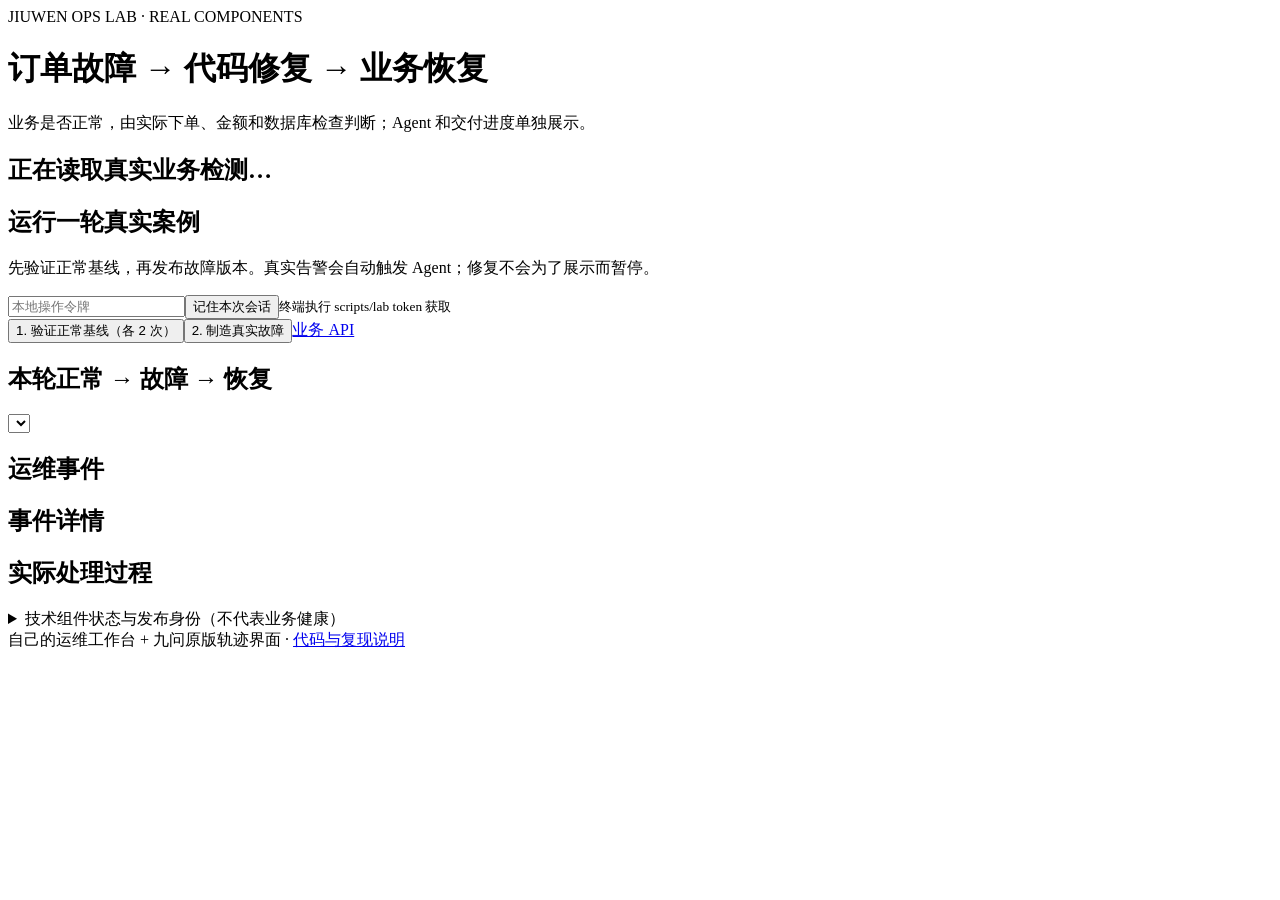
==== web/index.html @ 64bd8146 "chore: initialize independent ADX ops lab from documented source baseline" ====
<!doctype html><html lang="zh-CN"><meta charset="utf-8"><meta name="viewport" content="width=device-width,initial-scale=1"><title>Jiuwen Ops Lab · 运维工作台</title><link rel="stylesheet" href="/workbench.css">
<header><div class="kicker">JIUWEN OPS LAB · REAL COMPONENTS</div><h1>订单故障 → 代码修复 → 业务恢复</h1><p>业务是否正常，由实际下单、金额和数据库检查判断；Agent 和交付进度单独展示。</p></header>
<main><section id="business" aria-live="polite"><h2>正在读取真实业务检测…</h2></section>
<section><h2>运行一轮真实案例</h2><p class="hint">先验证正常基线，再发布故障版本。真实告警会自动触发 Agent；修复不会为了展示而暂停。</p><div class="row"><input type="password" id="token" aria-label="本地操作令牌" placeholder="本地操作令牌" autocomplete="off"><button id="save-token">记住本次会话</button><small id="token-status" role="status"></small><small>终端执行 scripts/lab token 获取</small></div><div class="actions"><button data-action="baseline">1. 验证正常基线（各 2 次）</button><button data-action="fault" class="primary">2. 制造真实故障</button><a href="http://127.0.0.1:19080/docs" target="_blank" rel="noopener">业务 API</a></div><div id="action-error" role="alert"></div><div id="operation" aria-live="polite"></div></section>
<section><div class="row"><h2>本轮正常 → 故障 → 恢复</h2><select id="rounds" aria-label="选择实验轮次"></select></div><div id="round-evidence" class="cards"></div></section>
<div class="layout"><section><div class="row"><h2>运维事件</h2><button id="newest" hidden>查看新事件</button></div><div id="cases"></div></section><div><section id="case-summary"><h2>事件详情</h2></section><section><h2>实际处理过程</h2><div id="timeline"></div></section></div></div>
<details class="panel"><summary>技术组件状态与发布身份（不代表业务健康）</summary><div class="cards" id="components"></div><details><summary>当前运行版本与发布账本</summary><pre id="release"></pre></details><div class="actions"><button data-action="trace-probe">只读轨迹探针</button><button data-action="investigate">手动创建调查事件</button></div></details>
<footer>自己的运维工作台 + 九问原版轨迹界面 · <a href="https://github.com/lelezi257/jiuwen-ops-adx-lab">代码与复现说明</a></footer></main><script src="/workbench.js"></script></html>
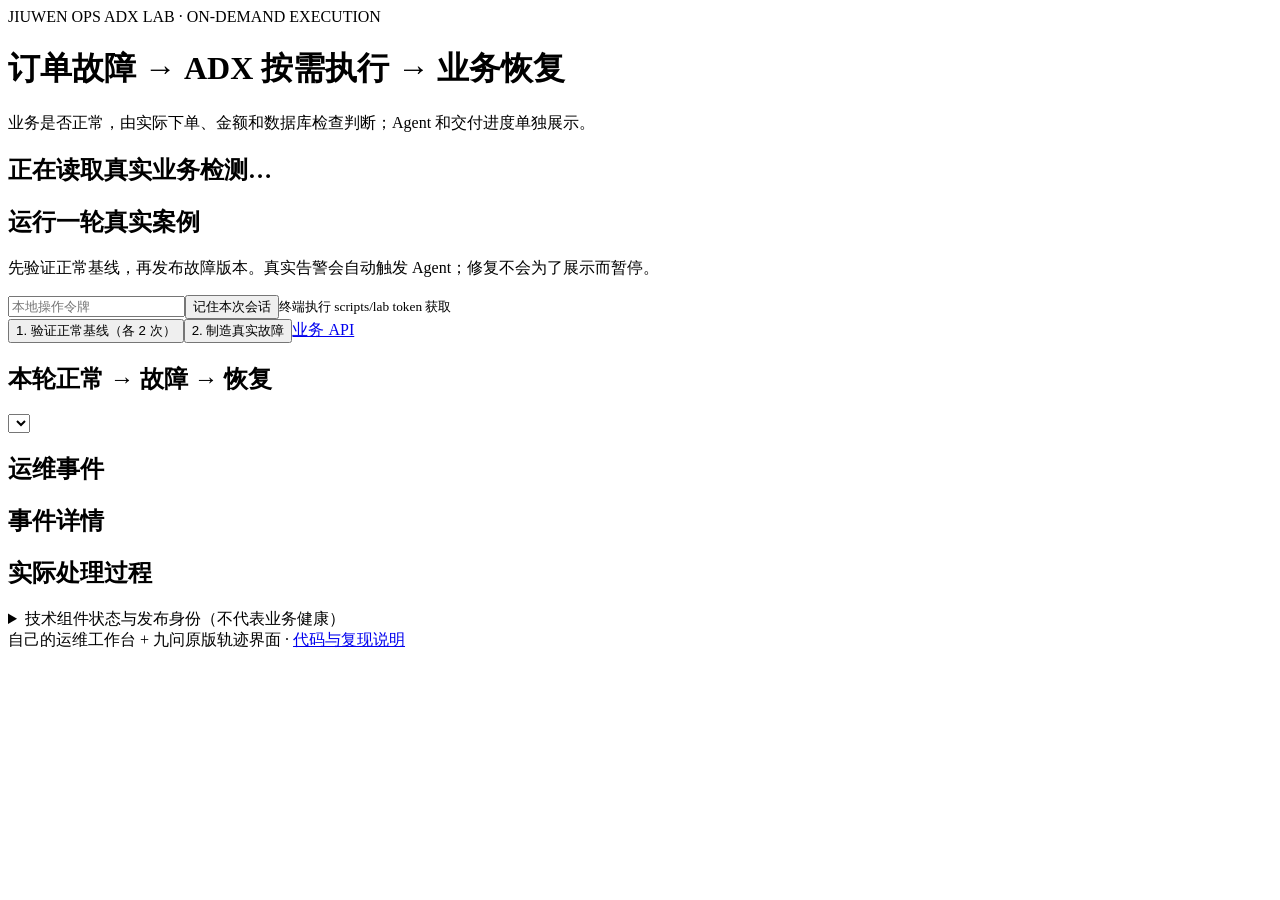
==== commit 99bc0b5d: "Qualify real ADX on-demand SDK execution and native recording readers" ====
--- a/web/index.html
+++ b/web/index.html
@@ -1,5 +1,5 @@
-<!doctype html><html lang="zh-CN"><meta charset="utf-8"><meta name="viewport" content="width=device-width,initial-scale=1"><title>Jiuwen Ops Lab · 运维工作台</title><link rel="stylesheet" href="/workbench.css">
-<header><div class="kicker">JIUWEN OPS LAB · REAL COMPONENTS</div><h1>订单故障 → 代码修复 → 业务恢复</h1><p>业务是否正常，由实际下单、金额和数据库检查判断；Agent 和交付进度单独展示。</p></header>
+<!doctype html><html lang="zh-CN"><meta charset="utf-8"><meta name="viewport" content="width=device-width,initial-scale=1"><title>Jiuwen Ops ADX Lab · 按需运维工作台</title><link rel="stylesheet" href="/workbench.css">
+<header><div class="kicker">JIUWEN OPS ADX LAB · ON-DEMAND EXECUTION</div><h1>订单故障 → ADX 按需执行 → 业务恢复</h1><p>业务是否正常，由实际下单、金额和数据库检查判断；Agent 和交付进度单独展示。</p></header>
 <main><section id="business" aria-live="polite"><h2>正在读取真实业务检测…</h2></section>
 <section><h2>运行一轮真实案例</h2><p class="hint">先验证正常基线，再发布故障版本。真实告警会自动触发 Agent；修复不会为了展示而暂停。</p><div class="row"><input type="password" id="token" aria-label="本地操作令牌" placeholder="本地操作令牌" autocomplete="off"><button id="save-token">记住本次会话</button><small id="token-status" role="status"></small><small>终端执行 scripts/lab token 获取</small></div><div class="actions"><button data-action="baseline">1. 验证正常基线（各 2 次）</button><button data-action="fault" class="primary">2. 制造真实故障</button><a href="http://127.0.0.1:19080/docs" target="_blank" rel="noopener">业务 API</a></div><div id="action-error" role="alert"></div><div id="operation" aria-live="polite"></div></section>
 <section><div class="row"><h2>本轮正常 → 故障 → 恢复</h2><select id="rounds" aria-label="选择实验轮次"></select></div><div id="round-evidence" class="cards"></div></section>
